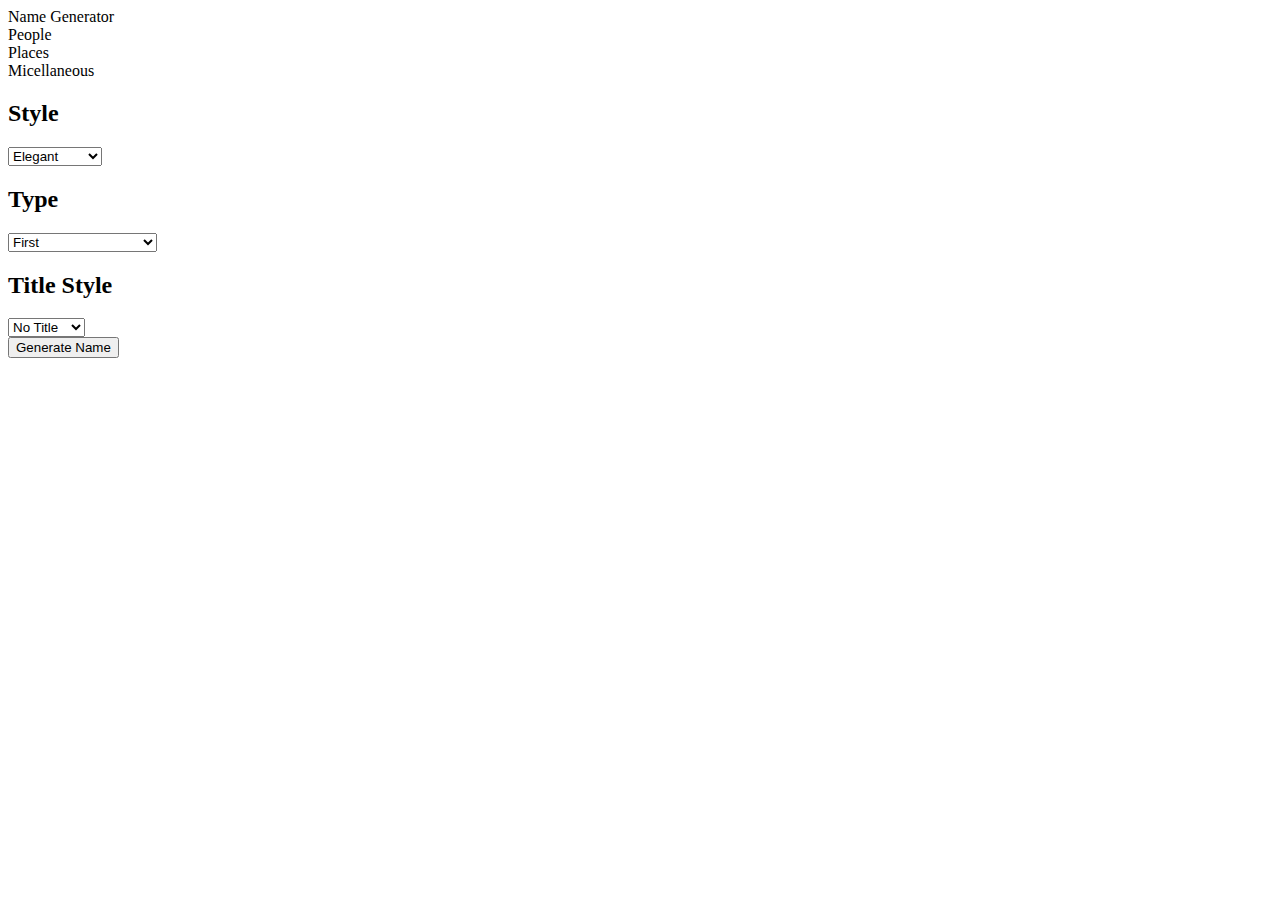
==== index.html @ 84c15b35 "v5" ====
<!--todo-->
<!DOCTYPE html>
<html lang="en">
<head>
    <meta charset="UTF-8">
    <meta name="viewport" content="width=device-width, initial-scale=1.0">
    <meta http-equiv="X-UA-Compatible" content="ie=edge">
    <script type="text/javascript" src="js/main.js"></script>
    <link rel="stylesheet" href="css/style.css">
    <title>Name Genrator</title>
</head>
<body>
    <div class="container">
        <header>Name Generator</header>
        <na id="nav1">People</nav> 
        <nav id="nav2">Places</nav>
        <nav id="nav3">Micellaneous</nav>
        <article>
            <h2>Style</h2>
                <select type="multiple" id="style">
                    <option value="elegant">Elegant</option>
                    <option value="evil">Evil</option>
                    <option value="rustic">Rustic</option>
                    <option value="otherworldly">Otherworldy</option>
                    <option value="nordic">Nordic</option>
                    <option value="southern">Southern</option>
                </select>
            <h2>Type</h2>
            <select type="multiple" id="pNameType">
                <option value="name-f">First</option>
                <option value="name-l">Last</option>
                <option value="name-fl">First Last</option>
                <option value="name-fml">First Middle Last</option>
                <option value="name-fmll">First Middle Last Last</option>
                <option value="name-fll">First Last Last</option>
            </select>
            <br>
            <h2>Title Style</h2>
            <select type="multiple" id="titleStyle">
                <option value="noTitle" selected="true  ">No Title</option>
                <option value="military">Military</option>
                <option value="religious">Religious</option>
                <option value="royal">Royal</option>
                <option value="noble">Noble</option>
            </select>
            <br>
            <input type="submit" value="Generate Name" onclick="genPname();">
            <br>
            <h3><span id="nameout"></span></h3>
        </article>
        <footer></footer>

    </div>
</body>
</html>
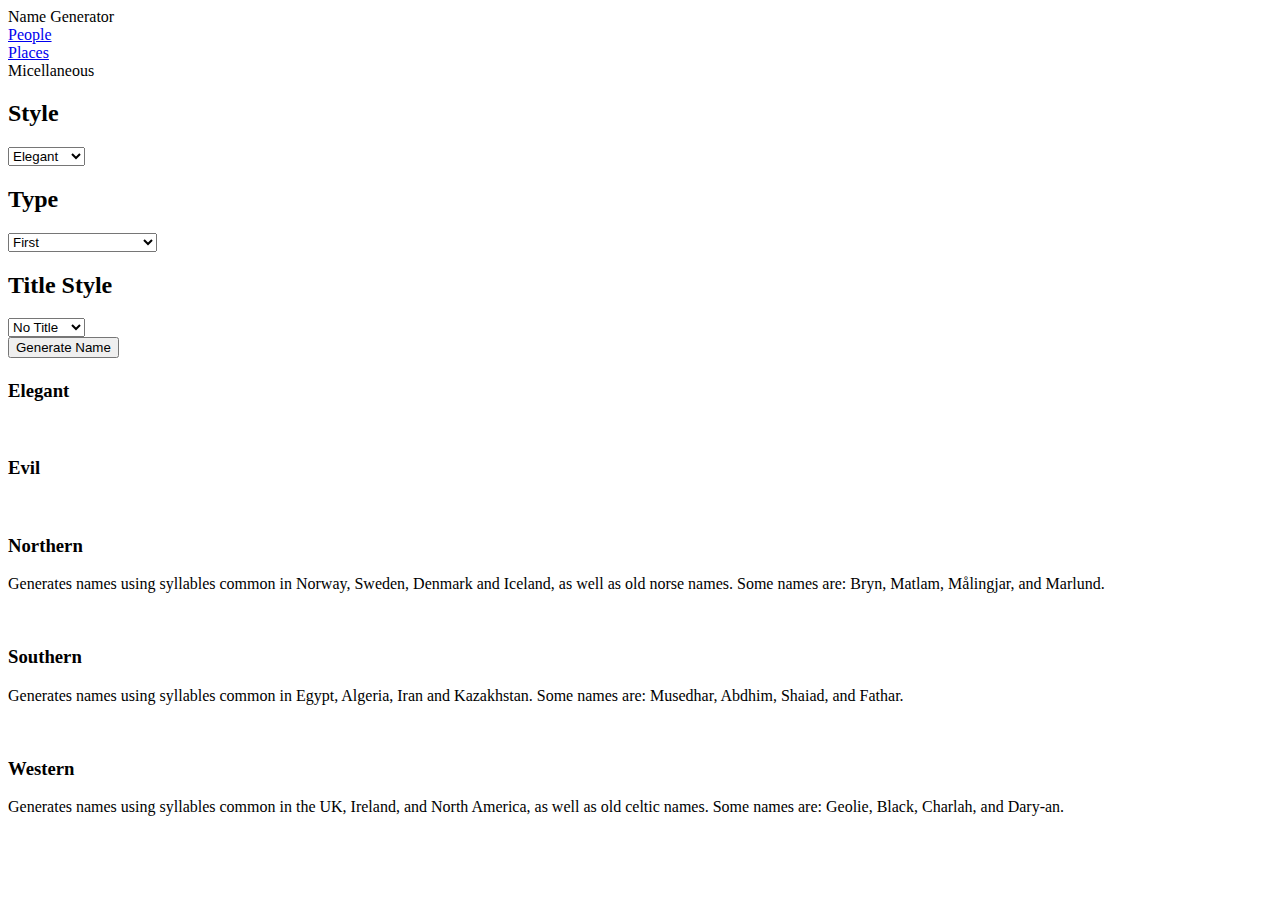
==== commit b3518946: "v9" ====
--- a/index.html
+++ b/index.html
@@ -12,16 +12,19 @@
 <body>
     <div class="container">
         <header>Name Generator</header>
-        <na id="nav1">People</nav> 
-        <nav id="nav2">Places</nav>
+        <nav id="nav1">
+                <a href="index.html">People</a>
+        </nav> 
+        <nav id="nav2">
+                <a href="places.html">Places</a>
+        </nav>
         <nav id="nav3">Micellaneous</nav>
         <article>
             <h2>Style</h2>
-                <select type="multiple" id="style">
+                <select type="multiple" id="pNameStyle">
                     <option value="elegant">Elegant</option>
                     <option value="evil">Evil</option>
-                    <option value="rustic">Rustic</option>
-                    <option value="otherworldly">Otherworldy</option>
+                    <option value="rustic">Western</option>
                     <option value="nordic">Nordic</option>
                     <option value="southern">Southern</option>
                 </select>
@@ -46,7 +49,23 @@
             <br>
             <input type="submit" value="Generate Name" onclick="genPname();">
             <br>
-            <h3><span id="nameout"></span></h3>
+            <h1><span id="nameout"></span></h1>
+        </article>
+        <article id="art3">
+            <h3>Elegant</h3>
+            <p></p>
+            <br>
+            <h3>Evil</h3>
+            <p></p>
+            <br>
+            <h3>Northern</h3>
+            <p>Generates names using syllables common in Norway, Sweden, Denmark and Iceland, as well as old norse names. Some names are: Bryn, Matlam, Målingjar, and Marlund.</p>
+            <br>
+            <h3>Southern</h3>
+            <p>Generates names using syllables common in Egypt, Algeria, Iran and Kazakhstan. Some names are: Musedhar, Abdhim, Shaiad, and Fathar.</p>
+            <br>
+            <h3>Western</h3>
+            <p>Generates names using syllables common in the UK, Ireland, and North America, as well as old celtic names. Some names are: Geolie, Black, Charlah, and Dary-an.</p>
         </article>
         <footer></footer>
 
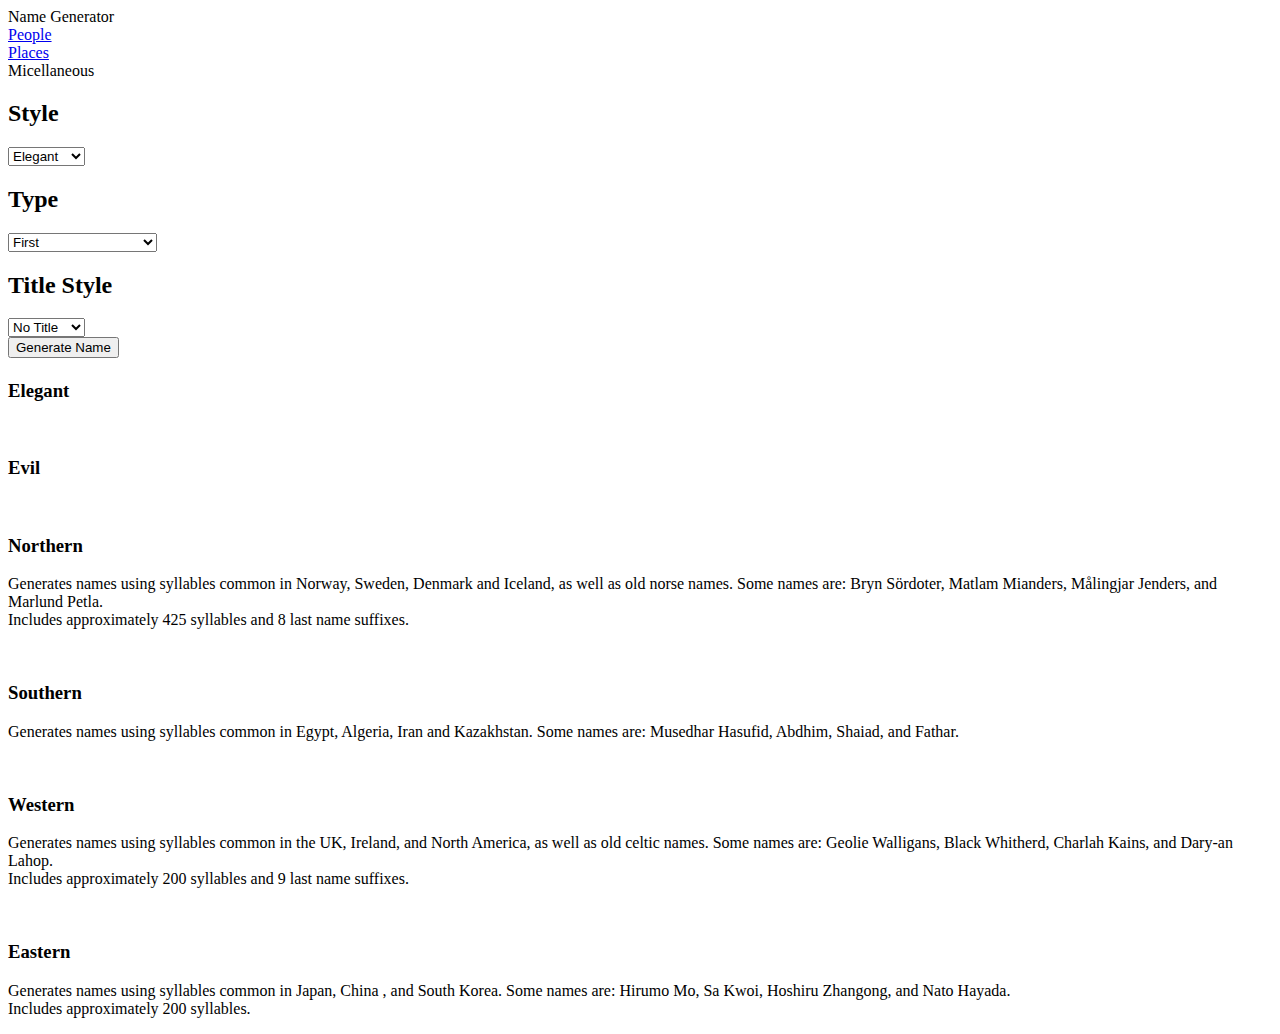
==== commit e68c4e6c: "v10" ====
--- a/index.html
+++ b/index.html
@@ -27,6 +27,7 @@
                     <option value="rustic">Western</option>
                     <option value="nordic">Nordic</option>
                     <option value="southern">Southern</option>
+                    <option value="eastern">Eastern</option>
                 </select>
             <h2>Type</h2>
             <select type="multiple" id="pNameType">
@@ -59,13 +60,28 @@
             <p></p>
             <br>
             <h3>Northern</h3>
-            <p>Generates names using syllables common in Norway, Sweden, Denmark and Iceland, as well as old norse names. Some names are: Bryn, Matlam, Målingjar, and Marlund.</p>
+            <p>
+                Generates names using syllables common in Norway, Sweden, Denmark and Iceland, as well as old norse names. Some names are: Bryn Sördoter, Matlam Mianders, Målingjar Jenders, and Marlund Petla.
+                <br>
+                Includes approximately 425 syllables and 8 last name suffixes.
+            </p>
             <br>
             <h3>Southern</h3>
-            <p>Generates names using syllables common in Egypt, Algeria, Iran and Kazakhstan. Some names are: Musedhar, Abdhim, Shaiad, and Fathar.</p>
+            <p>Generates names using syllables common in Egypt, Algeria, Iran and Kazakhstan. Some names are: Musedhar Hasufid, Abdhim, Shaiad, and Fathar.</p>
             <br>
             <h3>Western</h3>
-            <p>Generates names using syllables common in the UK, Ireland, and North America, as well as old celtic names. Some names are: Geolie, Black, Charlah, and Dary-an.</p>
+            <p>
+                Generates names using syllables common in the UK, Ireland, and North America, as well as old celtic names. Some names are: Geolie Walligans, Black Whitherd, Charlah Kains, and Dary-an Lahop.
+                <br>
+                Includes approximately 200 syllables and 9 last name suffixes.
+            </p>    
+            <br>
+            <h3>Eastern</h3>
+            <p>
+                Generates names using syllables common in Japan, China , and South Korea. Some names are: Hirumo Mo, Sa Kwoi, Hoshiru Zhangong, and Nato Hayada.
+                <br>
+                Includes approximately 200 syllables.
+            </p>
         </article>
         <footer></footer>
 
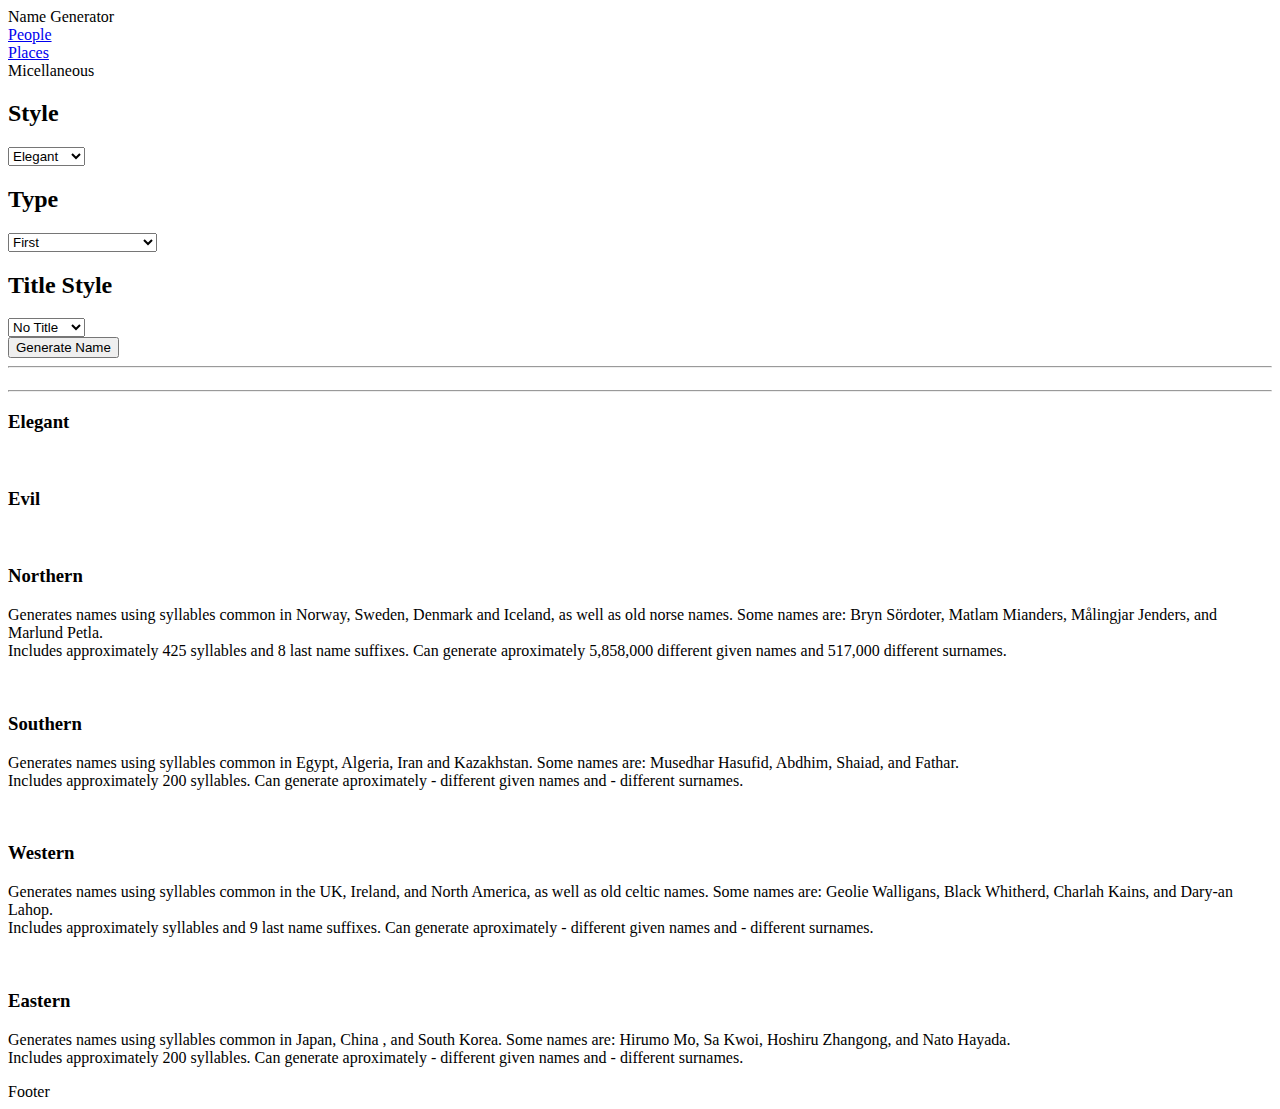
==== commit 3588173f: "v11" ====
--- a/index.html
+++ b/index.html
@@ -6,7 +6,7 @@
     <meta name="viewport" content="width=device-width, initial-scale=1.0">
     <meta http-equiv="X-UA-Compatible" content="ie=edge">
     <script type="text/javascript" src="js/main.js"></script>
-    <link rel="stylesheet" href="css/style.css">
+    <link rel="stylesheet" href="css/style1C.css">
     <title>Name Genrator</title>
 </head>
 <body>
@@ -50,9 +50,9 @@
             <br>
             <input type="submit" value="Generate Name" onclick="genPname();">
             <br>
+            <hr>
             <h1><span id="nameout"></span></h1>
-        </article>
-        <article id="art3">
+            <hr>
             <h3>Elegant</h3>
             <p></p>
             <br>
@@ -63,27 +63,34 @@
             <p>
                 Generates names using syllables common in Norway, Sweden, Denmark and Iceland, as well as old norse names. Some names are: Bryn Sördoter, Matlam Mianders, Målingjar Jenders, and Marlund Petla.
                 <br>
-                Includes approximately 425 syllables and 8 last name suffixes.
+                Includes approximately 425 syllables and 8 last name suffixes. Can generate aproximately 5,858,000 different given names and 517,000 different surnames.
             </p>
             <br>
             <h3>Southern</h3>
-            <p>Generates names using syllables common in Egypt, Algeria, Iran and Kazakhstan. Some names are: Musedhar Hasufid, Abdhim, Shaiad, and Fathar.</p>
+            <p>
+                Generates names using syllables common in Egypt, Algeria, Iran and Kazakhstan. Some names are: Musedhar Hasufid, Abdhim, Shaiad, and Fathar.
+                <br>
+                Includes approximately 200 syllables. Can generate aproximately - different given names and - different surnames.
+            </p>
             <br>
             <h3>Western</h3>
             <p>
                 Generates names using syllables common in the UK, Ireland, and North America, as well as old celtic names. Some names are: Geolie Walligans, Black Whitherd, Charlah Kains, and Dary-an Lahop.
                 <br>
-                Includes approximately 200 syllables and 9 last name suffixes.
+                Includes approximately  syllables and 9 last name suffixes. Can generate aproximately - different given names and - different surnames.
             </p>    
             <br>
             <h3>Eastern</h3>
             <p>
                 Generates names using syllables common in Japan, China , and South Korea. Some names are: Hirumo Mo, Sa Kwoi, Hoshiru Zhangong, and Nato Hayada.
                 <br>
-                Includes approximately 200 syllables.
+                Includes approximately 200 syllables. Can generate aproximately - different given names and - different surnames.
             </p>
         </article>
-        <footer></footer>
+        </article>
+        <article id="art3">
+           
+        <footer>Footer</footer>
 
     </div>
 </body>
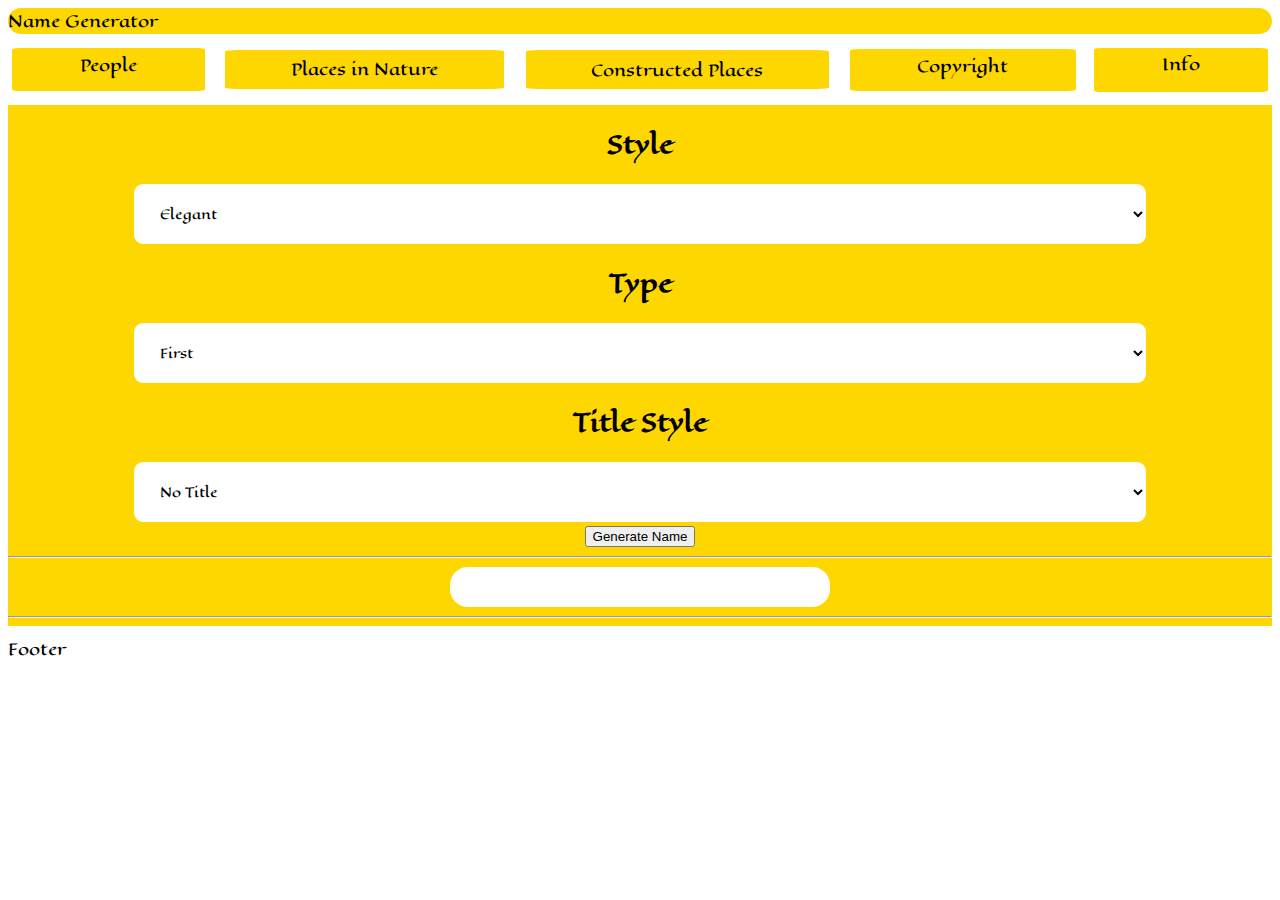
==== commit c8b8699f: "v12" ====
--- a/index.html
+++ b/index.html
@@ -6,7 +6,7 @@
     <meta name="viewport" content="width=device-width, initial-scale=1.0">
     <meta http-equiv="X-UA-Compatible" content="ie=edge">
     <script type="text/javascript" src="js/main.js"></script>
-    <link rel="stylesheet" href="css/style1C.css">
+    <link rel="stylesheet" href="css/style.css">
     <title>Name Genrator</title>
 </head>
 <body>
@@ -16,9 +16,17 @@
                 <a href="index.html">People</a>
         </nav> 
         <nav id="nav2">
-                <a href="places.html">Places</a>
+                <a href="naturePlaces.html">Places in Nature</a>
         </nav>
-        <nav id="nav3">Micellaneous</nav>
+        <nav id="nav3">
+           <a href="constPlaces.html">Constructed Places</a>
+        </nav>
+        <nav id="nav4">
+            <a href="copyright.html">Copyright</a>
+        </nav>
+        <nav id="nav5">
+            <a href="info.html">Info</a>
+        </nav>
         <article>
             <h2>Style</h2>
                 <select type="multiple" id="pNameStyle">
@@ -51,47 +59,10 @@
             <input type="submit" value="Generate Name" onclick="genPname();">
             <br>
             <hr>
-            <h1><span id="nameout"></span></h1>
+            <div class=outputbox> <h3><span id="nameout"></span></h3></div>
             <hr>
-            <h3>Elegant</h3>
-            <p></p>
-            <br>
-            <h3>Evil</h3>
-            <p></p>
-            <br>
-            <h3>Northern</h3>
-            <p>
-                Generates names using syllables common in Norway, Sweden, Denmark and Iceland, as well as old norse names. Some names are: Bryn Sördoter, Matlam Mianders, Målingjar Jenders, and Marlund Petla.
-                <br>
-                Includes approximately 425 syllables and 8 last name suffixes. Can generate aproximately 5,858,000 different given names and 517,000 different surnames.
-            </p>
-            <br>
-            <h3>Southern</h3>
-            <p>
-                Generates names using syllables common in Egypt, Algeria, Iran and Kazakhstan. Some names are: Musedhar Hasufid, Abdhim, Shaiad, and Fathar.
-                <br>
-                Includes approximately 200 syllables. Can generate aproximately - different given names and - different surnames.
-            </p>
-            <br>
-            <h3>Western</h3>
-            <p>
-                Generates names using syllables common in the UK, Ireland, and North America, as well as old celtic names. Some names are: Geolie Walligans, Black Whitherd, Charlah Kains, and Dary-an Lahop.
-                <br>
-                Includes approximately  syllables and 9 last name suffixes. Can generate aproximately - different given names and - different surnames.
-            </p>    
-            <br>
-            <h3>Eastern</h3>
-            <p>
-                Generates names using syllables common in Japan, China , and South Korea. Some names are: Hirumo Mo, Sa Kwoi, Hoshiru Zhangong, and Nato Hayada.
-                <br>
-                Includes approximately 200 syllables. Can generate aproximately - different given names and - different surnames.
-            </p>
-        </article>
-        </article>
-        <article id="art3">
-           
+    </article>
         <footer>Footer</footer>
-
     </div>
 </body>
 </html>--- a/css/style.css
+++ b/css/style.css
@@ -0,0 +1,88 @@
+@import url('https://fonts.googleapis.com/css?family=Eagle+Lake&display=swap');
+
+body{
+    background: white;
+    font-family: 'Eagle Lake', cursive;
+}
+
+.container{
+    display:grid;
+    grid-template-areas: "hd hd hd hd hd"
+                        "nv1 nv2 nv3 nv4 nv5"
+                        "art art art art art"
+                        "ft ft ft ft ft";
+    gap:10px;
+}
+
+select {
+    width: 80%;
+    padding: 18px 22px;
+    border: none;
+    border-radius: 1vh;
+    color: black;
+    font-family: 'Eagle Lake', cursive;
+    background-color: white;  
+}
+
+article {
+    background: gold;
+    text-align: center;
+    grid-area: art;
+}
+
+#nav1 {
+    grid-area: nv1;
+}
+#nav2 {
+    grid-area: nv2;
+}
+#nav3 {
+    grid-area: nv3;
+}
+#nav4 {
+    grid-area: nv4;
+}
+#nav5 {
+    grid-area: nv5;
+}
+
+nav {
+    background: gold;
+    padding: 2%;
+    margin: 2%;
+    border-radius: 4%;
+}
+
+footer {
+    grid-area: ft;
+}
+
+header{
+    background: gold;
+    width: 100%;
+    height:100%;
+    border-radius: 10vh;
+    grid-area: hd;
+}
+
+nav {
+    
+    text-align: center;
+}
+
+.outputbox {
+    font-size: larger;
+    text-align: center;
+    margin-left: 35%;
+    margin-right: 35%;
+    margin-top: 1vh;
+    margin-bottom: 1vh;
+    border-radius: 2vh;
+    padding: 1vh;
+    background: white;
+}
+
+a {
+    color: black;
+    text-decoration: none; 
+}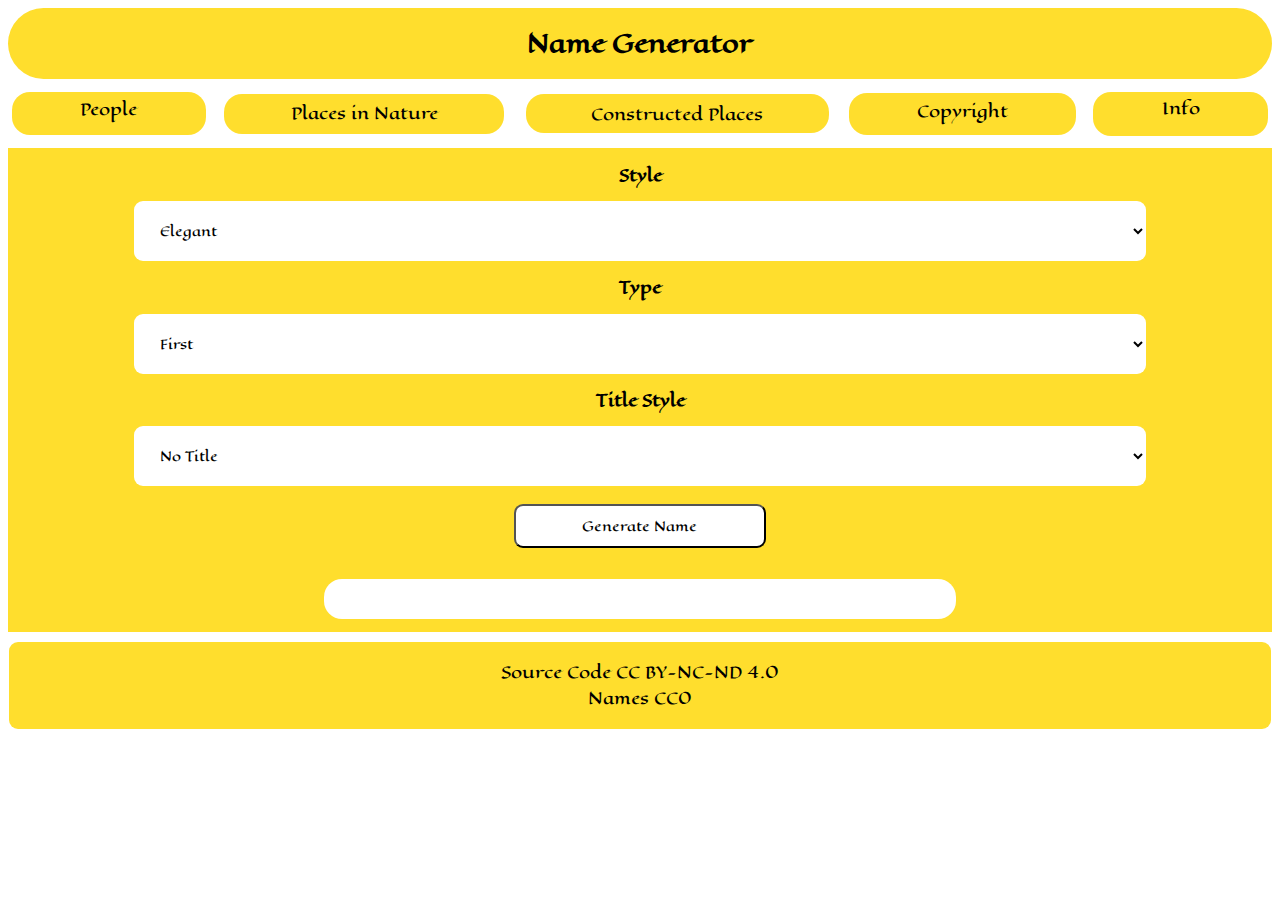
==== commit 2c502c4a: "v13" ====
--- a/index.html
+++ b/index.html
@@ -1,68 +1,72 @@
 <!--todo-->
 <!DOCTYPE html>
 <html lang="en">
-<head>
-    <meta charset="UTF-8">
-    <meta name="viewport" content="width=device-width, initial-scale=1.0">
-    <meta http-equiv="X-UA-Compatible" content="ie=edge">
-    <script type="text/javascript" src="js/main.js"></script>
-    <link rel="stylesheet" href="css/style.css">
-    <title>Name Genrator</title>
-</head>
-<body>
-    <div class="container">
-        <header>Name Generator</header>
-        <nav id="nav1">
-                <a href="index.html">People</a>
-        </nav> 
-        <nav id="nav2">
-                <a href="naturePlaces.html">Places in Nature</a>
-        </nav>
-        <nav id="nav3">
-           <a href="constPlaces.html">Constructed Places</a>
-        </nav>
-        <nav id="nav4">
-            <a href="copyright.html">Copyright</a>
-        </nav>
-        <nav id="nav5">
-            <a href="info.html">Info</a>
-        </nav>
-        <article>
-            <h2>Style</h2>
-                <select type="multiple" id="pNameStyle">
-                    <option value="elegant">Elegant</option>
-                    <option value="evil">Evil</option>
-                    <option value="rustic">Western</option>
-                    <option value="nordic">Nordic</option>
-                    <option value="southern">Southern</option>
-                    <option value="eastern">Eastern</option>
+    <head>
+        <meta charset="UTF-8">
+        <meta name="viewport" content="width=device-width, initial-scale=1.0">
+        <meta http-equiv="X-UA-Compatible" content="ie=edge">
+        <script type="text/javascript" src="js/main.js"></script>
+        <link rel="stylesheet" href="css/style.css">
+        <title>Name Genrator</title>
+    </head>
+    <body>
+        <div class="container">
+            <header><h1>Name Generator</h1></header>
+            <nav id="nav1">
+                    <a href="index.html">People</a>
+            </nav> 
+            <nav id="nav2">
+                    <a href="naturePlaces.html">Places in Nature</a>
+            </nav>
+            <nav id="nav3">
+            <a href="constPlaces.html">Constructed Places</a>
+            </nav>
+            <nav id="nav4">
+                <a href="copyright.html">Copyright</a>
+            </nav>
+            <nav id="nav5">
+                <a href="info.html">Info</a>
+            </nav>
+            <article>
+                <h2>Style</h2>
+                    <select type="multiple" id="pNameStyle">
+                        <option value="elegant">Elegant</option>
+                        <option value="evil">Evil</option>
+                        <option value="rustic">Western</option>
+                        <option value="nordic">Nordic</option>
+                        <option value="southern">Southern</option>
+                        <option value="eastern">Eastern</option>
+                    </select>
+                <h2>Type</h2>
+                <select type="multiple" id="pNameType">
+                    <option value="name-f">First</option>
+                    <option value="name-l">Last</option>
+                    <option value="name-fl">First Last</option>
+                    <option value="name-fml">First Middle Last</option>
+                    <option value="name-fmll">First Middle Last Last</option>
+                    <option value="name-fll">First Last Last</option>
                 </select>
-            <h2>Type</h2>
-            <select type="multiple" id="pNameType">
-                <option value="name-f">First</option>
-                <option value="name-l">Last</option>
-                <option value="name-fl">First Last</option>
-                <option value="name-fml">First Middle Last</option>
-                <option value="name-fmll">First Middle Last Last</option>
-                <option value="name-fll">First Last Last</option>
-            </select>
-            <br>
-            <h2>Title Style</h2>
-            <select type="multiple" id="titleStyle">
-                <option value="noTitle" selected="true  ">No Title</option>
-                <option value="military">Military</option>
-                <option value="religious">Religious</option>
-                <option value="royal">Royal</option>
-                <option value="noble">Noble</option>
-            </select>
-            <br>
-            <input type="submit" value="Generate Name" onclick="genPname();">
-            <br>
-            <hr>
-            <div class=outputbox> <h3><span id="nameout"></span></h3></div>
-            <hr>
-    </article>
-        <footer>Footer</footer>
-    </div>
-</body>
+                <br>
+                <h2>Title Style</h2>
+                <select type="multiple" id="titleStyle">
+                    <option value="noTitle" selected="true">No Title</option>
+                    <option value="military">Military</option>
+                    <option value="religious">Religious</option>
+                    <option value="royal">Royal</option>
+                    <option value="noble">Noble</option>
+                </select>
+                <br>
+                <button id="natureGenerate" onclick="genPname();">Generate Name</button>
+                <br>
+                <div class=outputbox> <h3><span id="nameout"></span></h3></div>
+        </article>
+        <footer>
+                <p>
+                Source Code CC BY-NC-ND 4.0
+                <br>
+                Names CC0
+            </p>
+         </footer>
+        </div>
+    </body>
 </html>--- a/css/style.css
+++ b/css/style.css
@@ -11,7 +11,32 @@
                         "nv1 nv2 nv3 nv4 nv5"
                         "art art art art art"
                         "ft ft ft ft ft";
-    gap:10px;
+    gap: 1vh;
+}
+
+@media only screen and (max-width: 600px) {
+    .container{    
+        grid-template-areas: "hd hd"
+                            "nv1 nv1"
+                            "nv2 nv3"
+                            "nv4 nv5"
+                            "art art"
+                            "ft ft";
+        gap: 0.5vh;
+    }
+
+    .outputbox {
+        margin-left: 5%;
+        margin-right: 5%;
+        margin-top: 1%;
+        margin-bottom: 1%;
+    }
+}
+
+#logo {
+    height: 20vh;
+    margin-left: 50%;
+    margin-right: 50%;
 }
 
 select {
@@ -25,9 +50,20 @@
 }
 
 article {
-    background: gold;
+    background: #ffde2d;
     text-align: center;
     grid-area: art;
+}
+
+button {
+    width: 20%;
+    padding: 1vh;
+    margin: 2vh;
+    border-radius: 1vh;
+    color: black;
+    font-family: 'Eagle Lake', cursive;
+    background-color: white;  
+    cursor: pointer;
 }
 
 #nav1 {
@@ -47,22 +83,28 @@
 }
 
 nav {
-    background: gold;
+    background: #ffde2d;
     padding: 2%;
     margin: 2%;
-    border-radius: 4%;
+    border-radius: 2vh;
 }
 
 footer {
     grid-area: ft;
+    text-align: center;
+    background: #ffde2d;
+    padding: 0.1%;
+    margin: 0.1%;
+    border-radius: 1vh;
 }
 
 header{
-    background: gold;
+    background: #ffde2d;
     width: 100%;
     height:100%;
     border-radius: 10vh;
     grid-area: hd;
+    text-align: center;
 }
 
 nav {
@@ -73,10 +115,10 @@
 .outputbox {
     font-size: larger;
     text-align: center;
-    margin-left: 35%;
-    margin-right: 35%;
-    margin-top: 1vh;
-    margin-bottom: 1vh;
+    margin-left: 25%;
+    margin-right: 25%;
+    margin-top: 1%;
+    margin-bottom: 1%;
     border-radius: 2vh;
     padding: 1vh;
     background: white;
@@ -85,4 +127,23 @@
 a {
     color: black;
     text-decoration: none; 
-}+}
+
+a:hover {
+    text-decoration: underline;
+    color: white;
+}
+
+h1 {
+    font-size:  x-large;
+}
+
+h2 {
+    font-size: medium;
+}
+
+#infobox {
+    text-align: left;
+    padding: 1vh;
+}
+
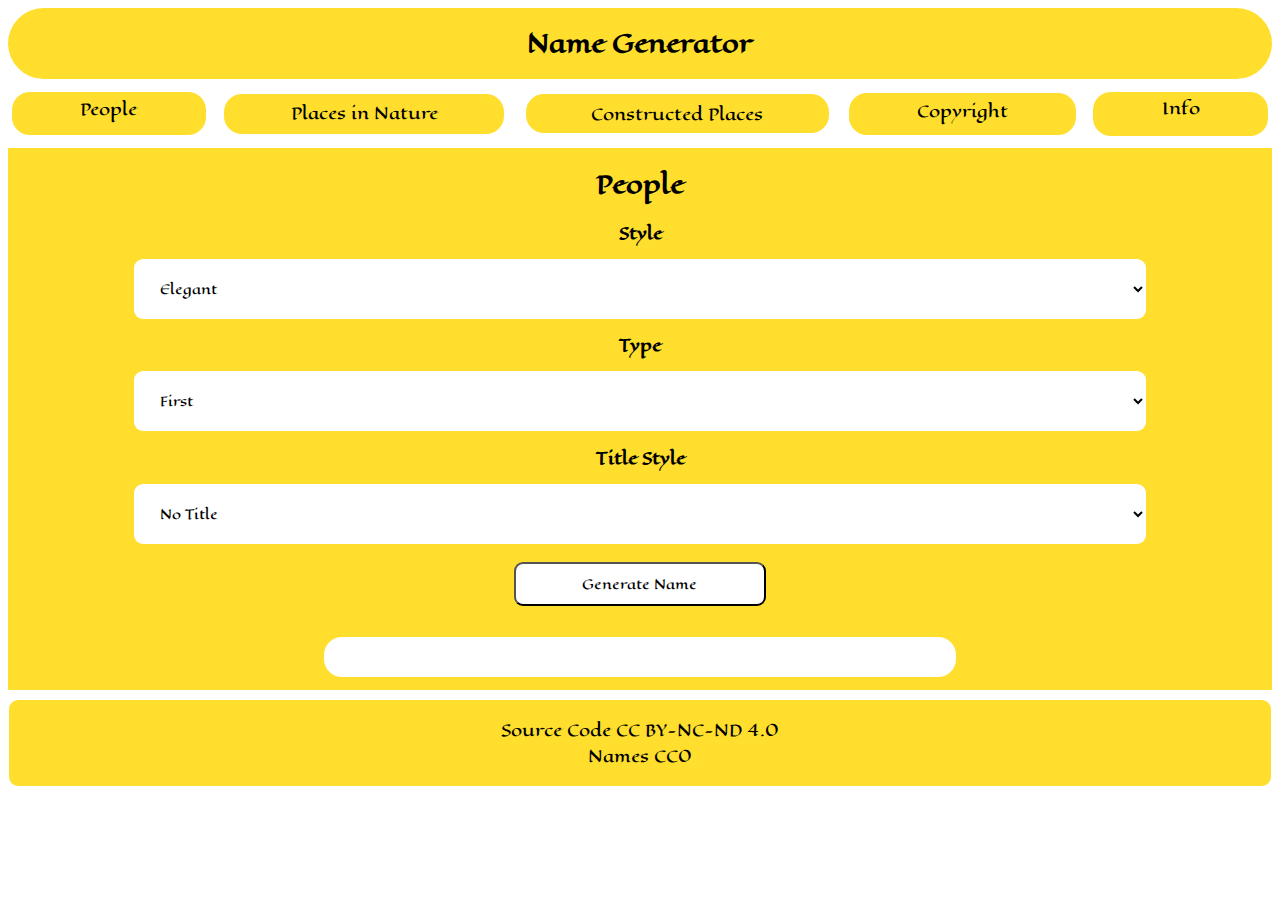
==== commit 38b9f5a9: "final" ====
--- a/index.html
+++ b/index.html
@@ -28,6 +28,7 @@
                 <a href="info.html">Info</a>
             </nav>
             <article>
+                <h1>People</h1>
                 <h2>Style</h2>
                     <select type="multiple" id="pNameStyle">
                         <option value="elegant">Elegant</option>
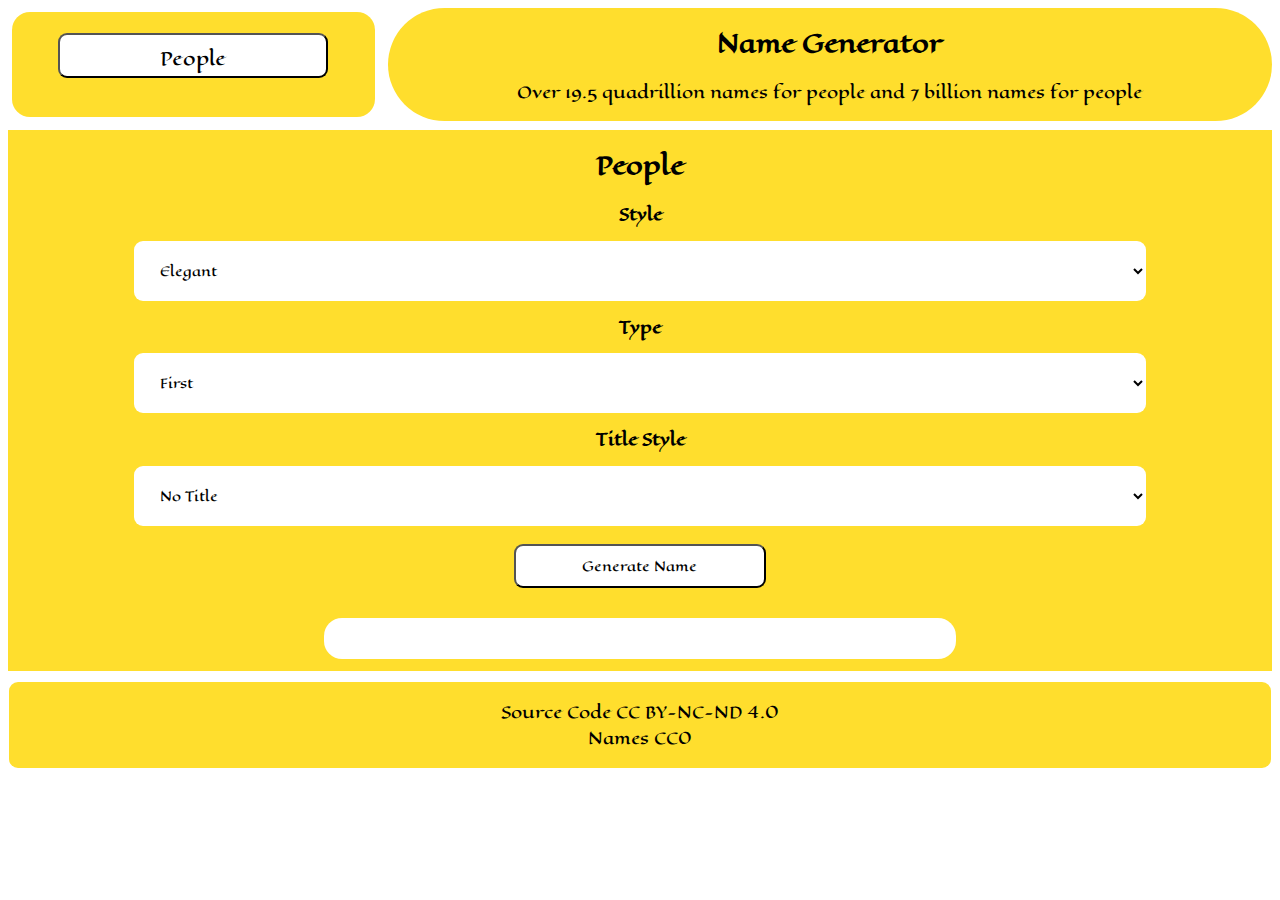
==== commit db959613: "updated" ====
--- a/index.html
+++ b/index.html
@@ -11,22 +11,24 @@
     </head>
     <body>
         <div class="container">
-            <header><h1>Name Generator</h1></header>
-            <nav id="nav1">
-                    <a href="index.html">People</a>
-            </nav> 
-            <nav id="nav2">
+            <nav>
+                <div class="dropdown">
+                <button onclick="myFunction()" class="dropbtn">People</button>
+                <div id="myDropdown" class="dropdown-content">
                     <a href="naturePlaces.html">Places in Nature</a>
+                    <a href="constPlaces.html">Constructed Places</a>
+                    <a href="copyright.html">Copyright</a>
+                    <a href="info.html">Info</a>
+                </div>
+                </div> 
             </nav>
-            <nav id="nav3">
-            <a href="constPlaces.html">Constructed Places</a>
-            </nav>
-            <nav id="nav4">
-                <a href="copyright.html">Copyright</a>
-            </nav>
-            <nav id="nav5">
-                <a href="info.html">Info</a>
-            </nav>
+                
+            <header>
+                    <h1>Name Generator</h1>
+                    <p>Over 19.5 quadrillion names for people and 7 billion names for people</p>
+                </header>
+            
+           
             <article>
                 <h1>People</h1>
                 <h2>Style</h2>
@@ -57,7 +59,7 @@
                     <option value="noble">Noble</option>
                 </select>
                 <br>
-                <button id="natureGenerate" onclick="genPname();">Generate Name</button>
+                <button id="personGenerate">Generate Name</button>
                 <br>
                 <div class=outputbox> <h3><span id="nameout"></span></h3></div>
         </article>
--- a/css/style.css
+++ b/css/style.css
@@ -1,149 +1 @@
-@import url('https://fonts.googleapis.com/css?family=Eagle+Lake&display=swap');
-
-body{
-    background: white;
-    font-family: 'Eagle Lake', cursive;
-}
-
-.container{
-    display:grid;
-    grid-template-areas: "hd hd hd hd hd"
-                        "nv1 nv2 nv3 nv4 nv5"
-                        "art art art art art"
-                        "ft ft ft ft ft";
-    gap: 1vh;
-}
-
-@media only screen and (max-width: 600px) {
-    .container{    
-        grid-template-areas: "hd hd"
-                            "nv1 nv1"
-                            "nv2 nv3"
-                            "nv4 nv5"
-                            "art art"
-                            "ft ft";
-        gap: 0.5vh;
-    }
-
-    .outputbox {
-        margin-left: 5%;
-        margin-right: 5%;
-        margin-top: 1%;
-        margin-bottom: 1%;
-    }
-}
-
-#logo {
-    height: 20vh;
-    margin-left: 50%;
-    margin-right: 50%;
-}
-
-select {
-    width: 80%;
-    padding: 18px 22px;
-    border: none;
-    border-radius: 1vh;
-    color: black;
-    font-family: 'Eagle Lake', cursive;
-    background-color: white;  
-}
-
-article {
-    background: #ffde2d;
-    text-align: center;
-    grid-area: art;
-}
-
-button {
-    width: 20%;
-    padding: 1vh;
-    margin: 2vh;
-    border-radius: 1vh;
-    color: black;
-    font-family: 'Eagle Lake', cursive;
-    background-color: white;  
-    cursor: pointer;
-}
-
-#nav1 {
-    grid-area: nv1;
-}
-#nav2 {
-    grid-area: nv2;
-}
-#nav3 {
-    grid-area: nv3;
-}
-#nav4 {
-    grid-area: nv4;
-}
-#nav5 {
-    grid-area: nv5;
-}
-
-nav {
-    background: #ffde2d;
-    padding: 2%;
-    margin: 2%;
-    border-radius: 2vh;
-}
-
-footer {
-    grid-area: ft;
-    text-align: center;
-    background: #ffde2d;
-    padding: 0.1%;
-    margin: 0.1%;
-    border-radius: 1vh;
-}
-
-header{
-    background: #ffde2d;
-    width: 100%;
-    height:100%;
-    border-radius: 10vh;
-    grid-area: hd;
-    text-align: center;
-}
-
-nav {
-    
-    text-align: center;
-}
-
-.outputbox {
-    font-size: larger;
-    text-align: center;
-    margin-left: 25%;
-    margin-right: 25%;
-    margin-top: 1%;
-    margin-bottom: 1%;
-    border-radius: 2vh;
-    padding: 1vh;
-    background: white;
-}
-
-a {
-    color: black;
-    text-decoration: none; 
-}
-
-a:hover {
-    text-decoration: underline;
-    color: white;
-}
-
-h1 {
-    font-size:  x-large;
-}
-
-h2 {
-    font-size: medium;
-}
-
-#infobox {
-    text-align: left;
-    padding: 1vh;
-}
-
+@import url('https://fonts.googleapis.com/css?family=Eagle+Lake&display=swap');body{background:white;font-family:'Eagle Lake',cursive}.container{display:grid;grid-template-areas:"nv hd hd hd hd""art art art art art""ft ft ft ft ft";gap:1vh}@media only screen and (max-width:600px){.container{grid-template-areas:"hd hd""nv nv""art art""ft ft";gap:.5vh}.outputbox{margin-left:5%;margin-right:5%;margin-top:1%;margin-bottom:1%}}#logo{height:20vh;margin-left:50%;margin-right:50%}select{width:80%;padding:18px 22px;border:0;border-radius:1vh;color:black;font-family:'Eagle Lake',cursive;background-color:white}article{background:#ffde2d;text-align:center;grid-area:art}button{width:20%;padding:1vh;margin:2vh;border-radius:1vh;color:black;font-family:'Eagle Lake',cursive;background-color:white;cursor:pointer}nav{grid-area:nv;background:#ffde2d;padding:1%;margin:1%;border-radius:2vh}footer{grid-area:ft;text-align:center;background:#ffde2d;padding:.1%;margin:.1%;border-radius:1vh}header{background:#ffde2d;width:100%;height:100%;border-radius:10vh;grid-area:hd;text-align:center}nav{text-align:center}.outputbox{font-size:larger;text-align:center;margin-left:25%;margin-right:25%;margin-top:1%;margin-bottom:1%;border-radius:2vh;padding:1vh;background:white}a{color:black;text-decoration:none}a:hover{text-decoration:underline;color:white}h1{font-size:x-large}h2{font-size:medium}#infobox{text-align:left;padding:1vh}.dropbtn{width:30vh;height:5vh;padding:1vh;margin:2vh;border-radius:1vh;color:black;font-family:'Eagle Lake',cursive;background-color:white;font-size:large;cursor:pointer}.dropdown{position:relative;display:inline-block}.dropdown-content{display:none;position:absolute;background-color:#f1f1f1;min-width:30vh;box-shadow:0 8px 16px 0 rgba(0,0,0,.2);z-index:1}.dropdown-content a{color:black;padding:12px 16px;text-decoration:none;display:block}.dropdown-content a:hover{background-color:#ddd}.show{display:block}